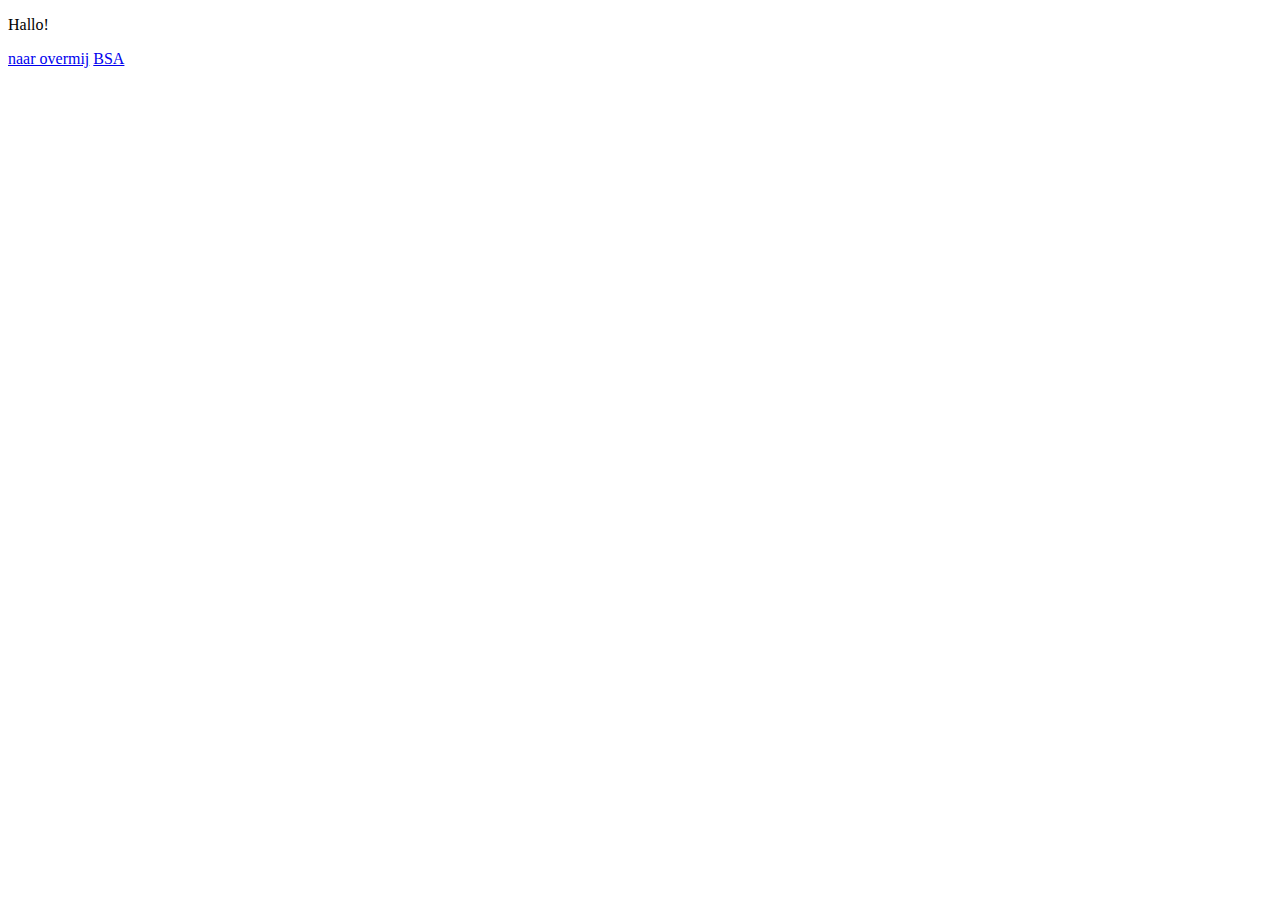
==== index.html @ aeed9198 "bestandnamen aangepast css toegevoegd" ====
<!DOCTYPE html>
<html lang="en">

<head>
    <meta charset="UTF-8">
    <meta name="viewport" content="width=device-width, initial-scale=1.0">
    <title>Document</title>

</head>

<body>
    <p>Hallo!</p>
</body>
<a href="folder/overmij.html">naar overmij</a>
<a href="folder/BSA.html">BSA</a>

</html>
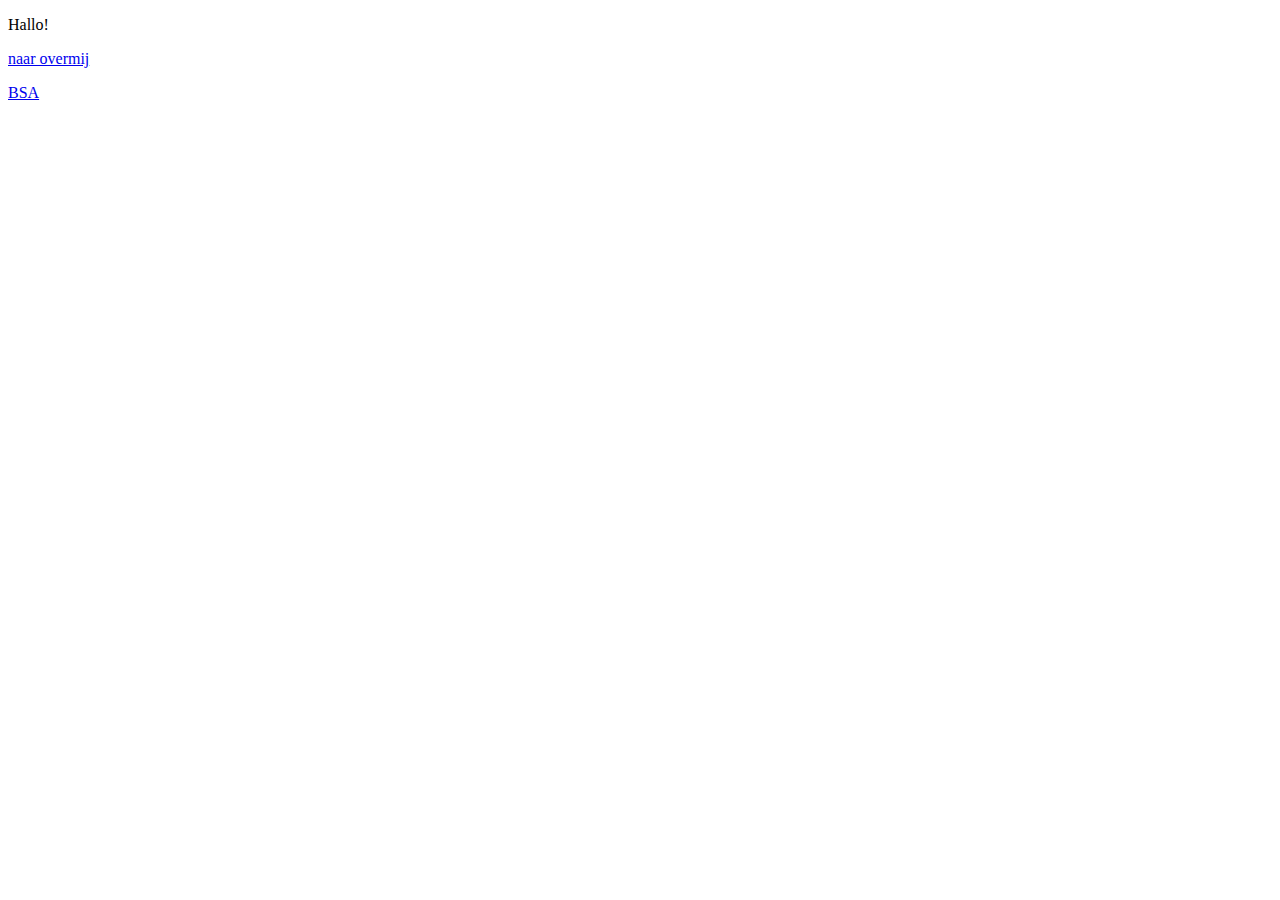
==== commit 180be543: "verbetering in code" ====
--- a/index.html
+++ b/index.html
@@ -10,8 +10,8 @@
 
 <body>
     <p>Hallo!</p>
+
+<p><a href="folder/overmij.html">naar overmij</a></p>
+<p><a href="folder/BSA.html">BSA</a></p>
 </body>
-<a href="folder/overmij.html">naar overmij</a>
-<a href="folder/BSA.html">BSA</a>
-
-</html>+</html>
